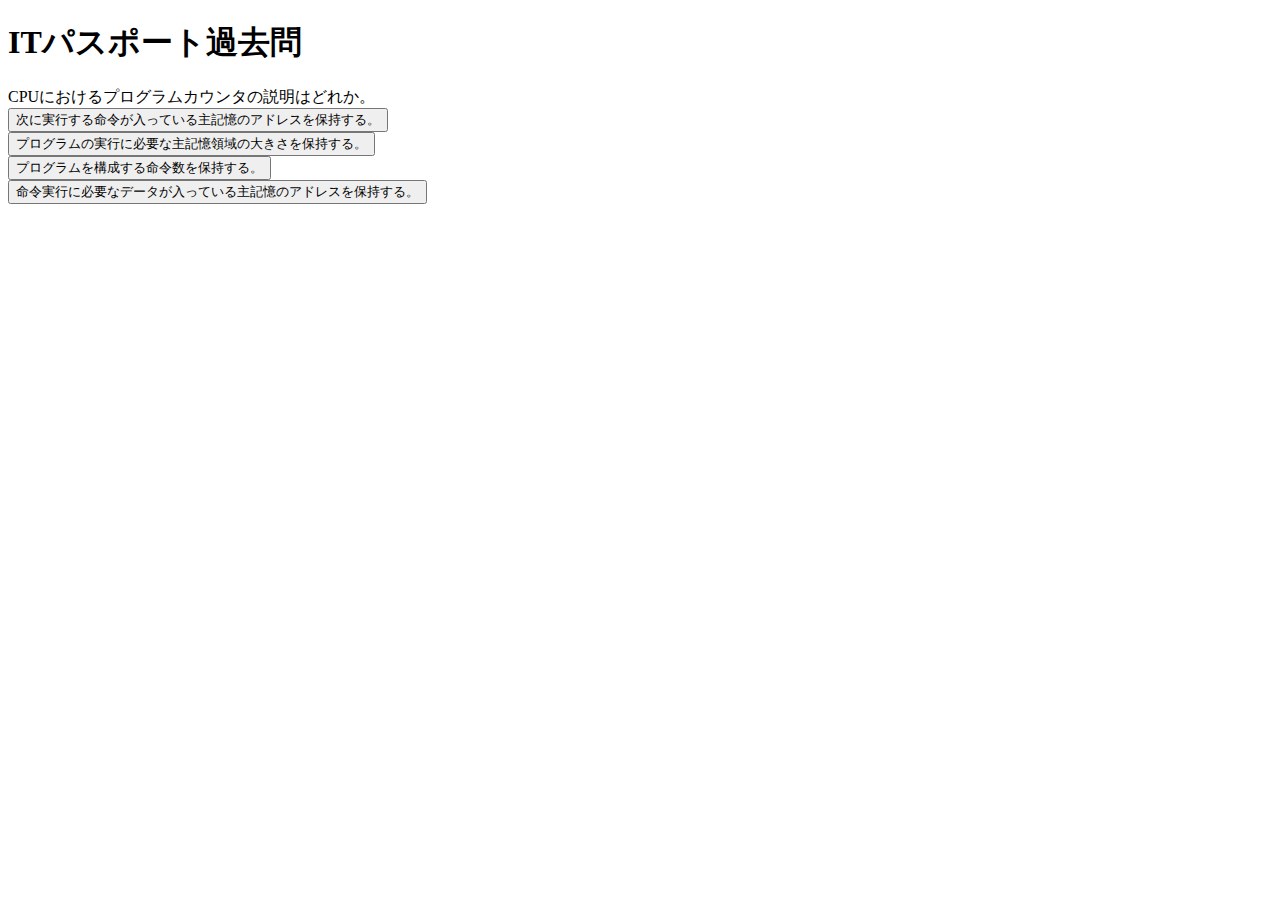
==== quiz.html @ c44bd84b "Add files via upload" ====
<!DOCTYPE html>
<html lang="ja">
<head>
  <meta charset="UTF-8">
  <meta http-equiv="X-UA-Compatible" content="IE=edge">
  <meta name="viewport" content="width=device-width, initial-scale=1.0">
  <title>Document</title>
  <link href="https://cdn.jsdelivr.net/npm/bootstrap@5.0.2/dist/css/bootstrap.min.css" rel="stylesheet" integrity="sha384-EVSTQN3/azprG1Anm3QDgpJLIm9Nao0Yz1ztcQTwFspd3yD65VohhpuuCOmLASjC" crossorigin="anonymous">
<script src="https://cdn.jsdelivr.net/npm/bootstrap@5.0.2/dist/js/bootstrap.bundle.min.js" integrity="sha384-MrcW6ZMFYlzcLA8Nl+NtUVF0sA7MsXsP1UyJoMp4YLEuNSfAP+JcXn/tWtIaxVXM" crossorigin="anonymous"></script>
</head>
<body>
  <h1 class="text-center">ITパスポート過去問</h1>
  <div class="container">
    
    <div class="jumbotron mt-5">
      <div class="d-flex justify-content-center">
        <div id="js-question" class="alert alert-primary" role="alert">
          A simple primary alert—check it out!
        </div>
      </div>
      
      <div id="js-items" class="d-flex justify-content-center">
        <div class="m-2">
          <button type="button" id="js-btn-1" class="btn btn-primary">Primary</button>
        </div>
        <div class="m-2">
          <button type="button" id="js-btn-2" class="btn btn-primary">Primary</button>
        </div>
        <div class="m-2">
          <button type="button" id="js-btn-3" class="btn btn-primary">Primary</button>
        </div>
        <div class="m-2">
          <button type="button" id="js-btn-4" class="btn btn-primary">Primary</button>
        </div>
      </div>
    </div>
  </div>
  <script>
    const quiz = [
      {
      question : "CPUにおけるプログラムカウンタの説明はどれか。",
      answers :[
      '次に実行する命令が入っている主記憶のアドレスを保持する。',
      'プログラムの実行に必要な主記憶領域の大きさを保持する。',
      'プログラムを構成する命令数を保持する。',
      '命令実行に必要なデータが入っている主記憶のアドレスを保持する。'
        ],
        correct :'次に実行する命令が入っている主記憶のアドレスを保持する。'
      },{
        question : "イントラネットの説明として，適切なものはどれか。",
      answers :[
      'インターネットの技術を利用して構築された組織内ネットワーク',
      '社外の誰もが自由に接続可能な社内ネットワーク',
      '複数の企業間で電子商取引を行うために構築されたネットワーク',
      '無線を使わずに有線だけで構成されたネットワーク'
        ],
        correct :'インターネットの技術を利用して構築された組織内ネットワーク'
      },{
        question : "IPアドレスに関する記述のうち，適切なものはどれか。",
      answers :[
      '192.168.1.1のように4バイト表記のIPアドレスの数は，地球上の人口(約70億)よりも多い。',
      'IPアドレスは，各国の政府が管理している。',
      'IPアドレスは，国ごとに重複のないアドレスであればよい。',
      'プライベートIPアドレスは，同一社内などのローカルなネットワーク内であれば自由に使ってよい。'
        ],
        correct :'プライベートIPアドレスは，同一社内などのローカルなネットワーク内であれば自由に使ってよい。'
      },{
        question : "IEEE 802.11伝送規格を使用した異なるメーカの無線LAN製品同士で相互接続性が保証されていることを示すブランド名はどれか。",
      answers :[
      'MVNO',
      'NFC',
      'Wi-Fi',
      'WPA2'
        ],
        correct :'Wi-Fi'
      },{
        question : "データベースにおける外部キーに関する記述のうち，適切なものはどれか。",
      answers :[
      '外部キーがもつ特性を，一意性制約という。',
      '外部キーを設定したフィールドには，重複する値を設定することはできない。',
      '一つの表に複数の外部キーを設定することはできない。',
      '複数のフィールドを，まとめて一つの外部キーとして設定することができる。'
        ],
        correct :'複数のフィールドを，まとめて一つの外部キーとして設定することができる。'
      },{
        question : "ネットワークの交換方式に関する記述のうち，適切なものはどれか。",
      answers :[
      '回線交換方式では，通信利用者間で通信経路を占有するので，接続速度や回線品質の保証を行いやすい。',
      '回線交換方式はメタリック線を使用するので，アナログ信号だけを扱える。',
      'パケット交換方式は，複数の端末で伝送路を共有しないので，通信回線の利用効率が悪い。',
      'パケット交換方式は無線だけで利用でき，回線交換方式は有線だけで利用できる。'
        ],
        correct :'回線交換方式では，通信利用者間で通信経路を占有するので，接続速度や回線品質の保証を行いやすい。'
      },{
        question : "ネットワークにおけるDNSの役割として，適切なものはどれか。",
      answers :[
      'クライアントからのIPアドレス割当て要求に対し，プールされたIPアドレスの中から未使用のIPアドレスを割り当てる。',
      'クライアントからのファイル転送要求を受け付け，クライアントへファイルを転送したり，クライアントからのファイルを受け取って保管したりする。',
      'ドメイン名とIPアドレスの対応付けを行う。',
      'メール受信者からの読出し要求に対して，メールサーバが受信したメールを転送する。'
        ],
        correct :'ドメイン名とIPアドレスの対応付けを行う。'
      },{
        question : "URLに関する説明として，適切なものはどれか。",
      answers :[
      'Webページとブラウザとの通信プロトコルである。',
      'Webページの更新履歴を知らせるメッセージである。',
      'Webページのコンテンツ(本文)を記述するための文法である。',
      'Webページの場所を示すための表記法である。'
        ],
        correct :'Webページの場所を示すための表記法である。'
      },{
        question : "関係データベースの主キーに関する記述のうち，適切なものはどれか。",
      answers :[
      '各表は，主キーだけで関係付ける。',
      '主キーの値として，同ーのものがあってもよい。',
      '主キーの値として，NULLをもつことができない。',
      '複数の列を組み合わせて主キーにすることはできない。'
        ],
        correct :'主キーの値として，NULLをもつことができない。'
      },{
        question : "PCで電子メールを読むときに，PCにメールをサーバからダウンロードするのではなくサーバ上で保管し管理する。未読管理やメールの削除やフォルダの振分け状態などが会社や自宅にあるどのPCからも同一に見えるようにできるメールプロトコルはどれか。",
      answers :[
      'APOP',
      'IMAP4',
      'POP3',
      'SMTP'
        ],
        correct :'IMAP4'
      }
      ];

      const quizLength = quiz.length;
      let quizIndex = 0;
      let score = 0;

    const $button = document.getElementsByTagName('button');
    const buttonLength = $button.length;
    // 文字列をhtmlに反映
    const setupQuiz = () => {
      document.getElementById('js-question').textContent = quiz[quizIndex].question;
      let buttonIndex = 0;
      while(buttonIndex < buttonLength){
        $button[buttonIndex].textContent = quiz[quizIndex].answers[buttonIndex];
        buttonIndex++;
      }
    }

    setupQuiz();
    
    const clickHandler = (e) => {

      if(quiz[quizIndex].correct === e.target.textContent){
        alert('yes!');
        score++;
      }else {
        alert('no!!!');
      }
      quizIndex++;
      
      if (quizIndex < quizLength){
        // 問題がまだあればこちらを実行
        setupQuiz();
      }else{
        // 問題が終了ならこちら
        alert(`終了。正解数は${quizLength}問中${score}問でした`);
      }

    }

// クリックしたら正誤判定
let handlerIndex = 0;
while (handlerIndex < buttonLength) {
  $button[handlerIndex].addEventListener('click',(e) => {
  clickHandler(e);
  });
  handlerIndex++;
}

  </script>
</body>
</html>
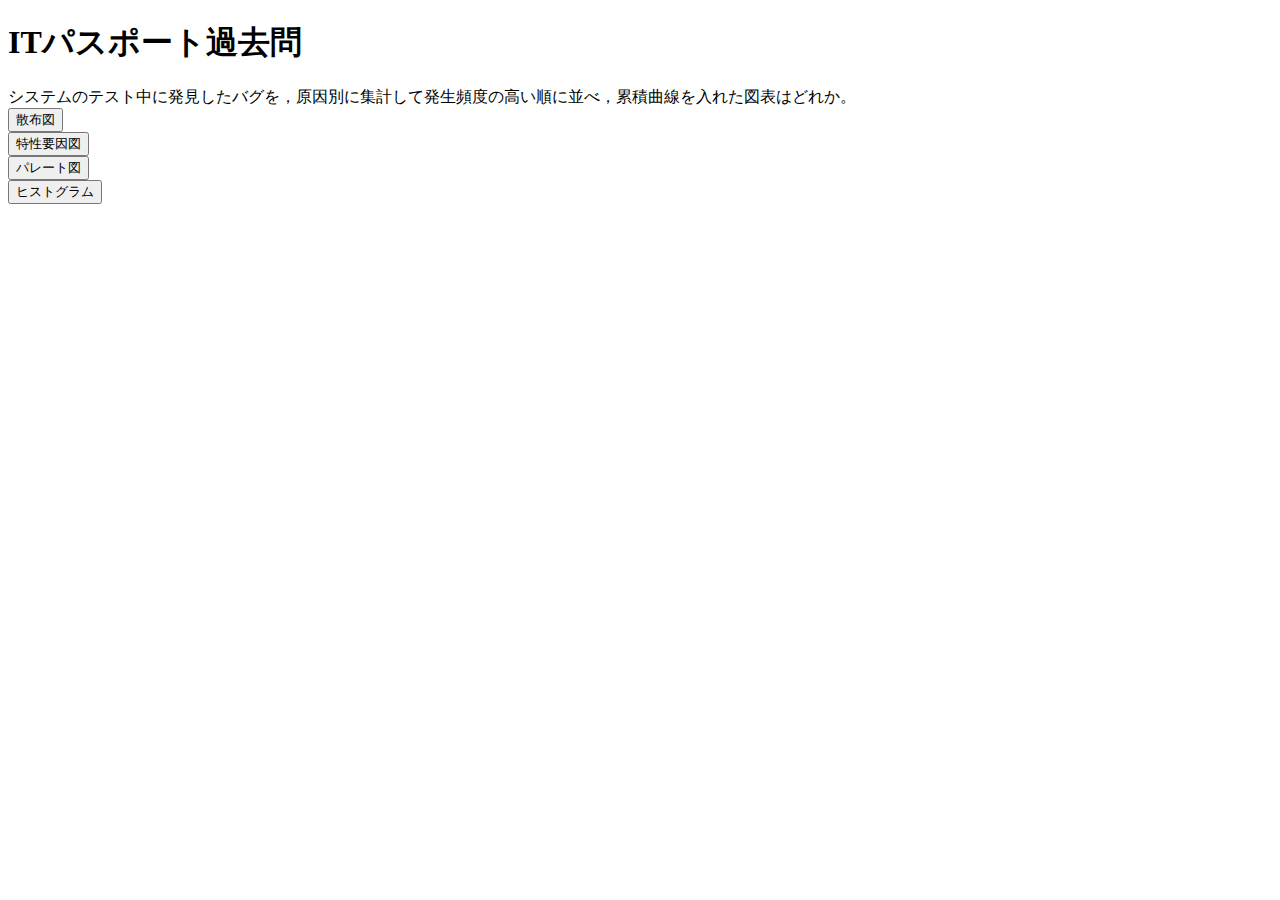
==== commit 2ac31b3f: "Update quiz.html" ====
--- a/quiz.html
+++ b/quiz.html
@@ -38,86 +38,86 @@
   <script>
     const quiz = [
       {
-      question : "CPUにおけるプログラムカウンタの説明はどれか。",
+      question : "システムのテスト中に発見したバグを，原因別に集計して発生頻度の高い順に並べ，累積曲線を入れた図表はどれか。",
       answers :[
-      '次に実行する命令が入っている主記憶のアドレスを保持する。',
-      'プログラムの実行に必要な主記憶領域の大きさを保持する。',
-      'プログラムを構成する命令数を保持する。',
-      '命令実行に必要なデータが入っている主記憶のアドレスを保持する。'
+      '散布図',
+      '特性要因図',
+      'パレート図',
+      'ヒストグラム'
         ],
-        correct :'次に実行する命令が入っている主記憶のアドレスを保持する。'
+        correct :'パレート図'
       },{
-        question : "イントラネットの説明として，適切なものはどれか。",
+        question : "技術を理解している者が企業経営について学び，技術革新をビジネスに結びつけようとする考え方はどれか。",
       answers :[
-      'インターネットの技術を利用して構築された組織内ネットワーク',
-      '社外の誰もが自由に接続可能な社内ネットワーク',
-      '複数の企業間で電子商取引を行うために構築されたネットワーク',
-      '無線を使わずに有線だけで構成されたネットワーク'
+      'JIT',
+      'MOT',
+      'OJT',
+      'TQM'
         ],
-        correct :'インターネットの技術を利用して構築された組織内ネットワーク'
+        correct :'MOT'
       },{
-        question : "IPアドレスに関する記述のうち，適切なものはどれか。",
+        question : "情報システム戦略において定義した目標の達成状況を測定するために，重要な業績評価の指標を示す用語はどれか。",
       answers :[
-      '192.168.1.1のように4バイト表記のIPアドレスの数は，地球上の人口(約70億)よりも多い。',
-      'IPアドレスは，各国の政府が管理している。',
-      'IPアドレスは，国ごとに重複のないアドレスであればよい。',
-      'プライベートIPアドレスは，同一社内などのローカルなネットワーク内であれば自由に使ってよい。'
+      'BPO',
+      'CSR',
+      'KPI',
+      'ROA'
         ],
-        correct :'プライベートIPアドレスは，同一社内などのローカルなネットワーク内であれば自由に使ってよい。'
+        correct :'KPI'
       },{
-        question : "IEEE 802.11伝送規格を使用した異なるメーカの無線LAN製品同士で相互接続性が保証されていることを示すブランド名はどれか。",
+        question : "サービス提供者と顧客双方の観点から，提供されるITサービスの品質の継続的な測定と改善に焦点を当てているベストプラクティスをまとめたものはどれか。",
       answers :[
-      'MVNO',
-      'NFC',
-      'Wi-Fi',
-      'WPA2'
+      'ITIL',
+      '共通フレーム',
+      'システム管理基準',
+      '内部統制'
         ],
-        correct :'Wi-Fi'
+        correct :'ITIL'
       },{
-        question : "データベースにおける外部キーに関する記述のうち，適切なものはどれか。",
+        question : "一つのアプリケーションプログラムの中で，並列処理が可能な部分を複数の処理単位に分け，それらを並行して処理することで，マルチコアCPUを使用したコンピュータの処理能力の有効活用を図る方式はどれか。",
       answers :[
-      '外部キーがもつ特性を，一意性制約という。',
-      '外部キーを設定したフィールドには，重複する値を設定することはできない。',
-      '一つの表に複数の外部キーを設定することはできない。',
-      '複数のフィールドを，まとめて一つの外部キーとして設定することができる。'
+      'マルチウィンドウ',
+      'マルチキャスト',
+      'マルチスレッド',
+      'マルチブート'
         ],
-        correct :'複数のフィールドを，まとめて一つの外部キーとして設定することができる。'
+        correct :'マルチスレッド'
       },{
-        question : "ネットワークの交換方式に関する記述のうち，適切なものはどれか。",
+        question : "経営幹部の役職のうち，情報システムを統括する最高責任者はどれか。",
       answers :[
-      '回線交換方式では，通信利用者間で通信経路を占有するので，接続速度や回線品質の保証を行いやすい。',
-      '回線交換方式はメタリック線を使用するので，アナログ信号だけを扱える。',
-      'パケット交換方式は，複数の端末で伝送路を共有しないので，通信回線の利用効率が悪い。',
-      'パケット交換方式は無線だけで利用でき，回線交換方式は有線だけで利用できる。'
+      'CEO',
+      'CFO',
+      'CIO',
+      'COO'
         ],
-        correct :'回線交換方式では，通信利用者間で通信経路を占有するので，接続速度や回線品質の保証を行いやすい。'
+        correct :'CIO'
       },{
-        question : "ネットワークにおけるDNSの役割として，適切なものはどれか。",
+        question : "OSS(Open Source Software)であるWebブラウザはどれか。",
       answers :[
-      'クライアントからのIPアドレス割当て要求に対し，プールされたIPアドレスの中から未使用のIPアドレスを割り当てる。',
-      'クライアントからのファイル転送要求を受け付け，クライアントへファイルを転送したり，クライアントからのファイルを受け取って保管したりする。',
-      'ドメイン名とIPアドレスの対応付けを行う。',
-      'メール受信者からの読出し要求に対して，メールサーバが受信したメールを転送する。'
+      'Apache',
+      'Firefox',
+      'Linux',
+      'Thunderbird'
         ],
-        correct :'ドメイン名とIPアドレスの対応付けを行う。'
+        correct :'Firefox'
       },{
-        question : "URLに関する説明として，適切なものはどれか。",
+        question : "IoTデバイスへの電力供給でも用いられ，周りの環境から光や熱(温度差)などの微小なエネルギーを集めて，電力に変換する技術はどれか。",
       answers :[
-      'Webページとブラウザとの通信プロトコルである。',
-      'Webページの更新履歴を知らせるメッセージである。',
-      'Webページのコンテンツ(本文)を記述するための文法である。',
-      'Webページの場所を示すための表記法である。'
+      'PLC',
+      'PoE',
+      'エネルギーハーベスティング',
+      'スマートグリッド'
         ],
-        correct :'Webページの場所を示すための表記法である。'
+        correct :'エネルギーハーベスティング'
       },{
-        question : "関係データベースの主キーに関する記述のうち，適切なものはどれか。",
+        question : "スキャナやプリンタの性能の一つである解像度を表す単位はどれか。",
       answers :[
-      '各表は，主キーだけで関係付ける。',
-      '主キーの値として，同ーのものがあってもよい。',
-      '主キーの値として，NULLをもつことができない。',
-      '複数の列を組み合わせて主キーにすることはできない。'
+      'bps',
+      'dpi',
+      'fps',
+      'Hz'
         ],
-        correct :'主キーの値として，NULLをもつことができない。'
+        correct :'dpi'
       },{
         question : "PCで電子メールを読むときに，PCにメールをサーバからダウンロードするのではなくサーバ上で保管し管理する。未読管理やメールの削除やフォルダの振分け状態などが会社や自宅にあるどのPCからも同一に見えるようにできるメールプロトコルはどれか。",
       answers :[
@@ -179,4 +179,4 @@
 
   </script>
 </body>
-</html>+</html>
